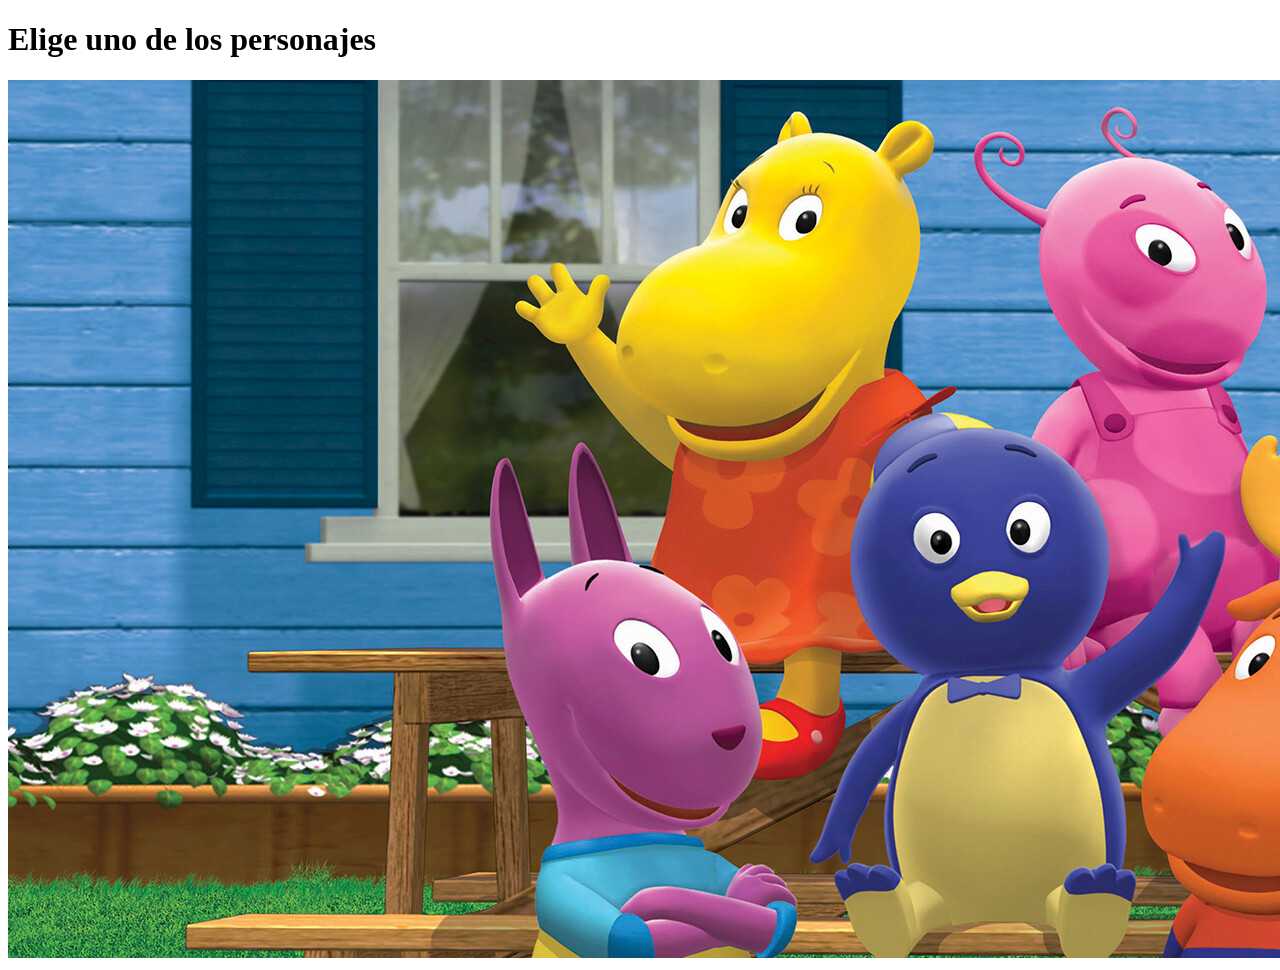
==== index.html @ 0ad00b1b "Imágen sola" ====
<!DOCTYPE html>
<html>
    <head>
        <meta charset="utf-8">
        <title>Mapa de imagen</title>
    </head>
    <body>
        <h1>Elige uno de los personajes</h1>
        <img src="imagenes/elenco.jpg" alt="Elenco de backyardigans" usemap="#mapa">
        <map name="mapa">
            <area shape="CIRCLE" coords="747, 471, 54" href="">
        </map>
    </body>
</html>
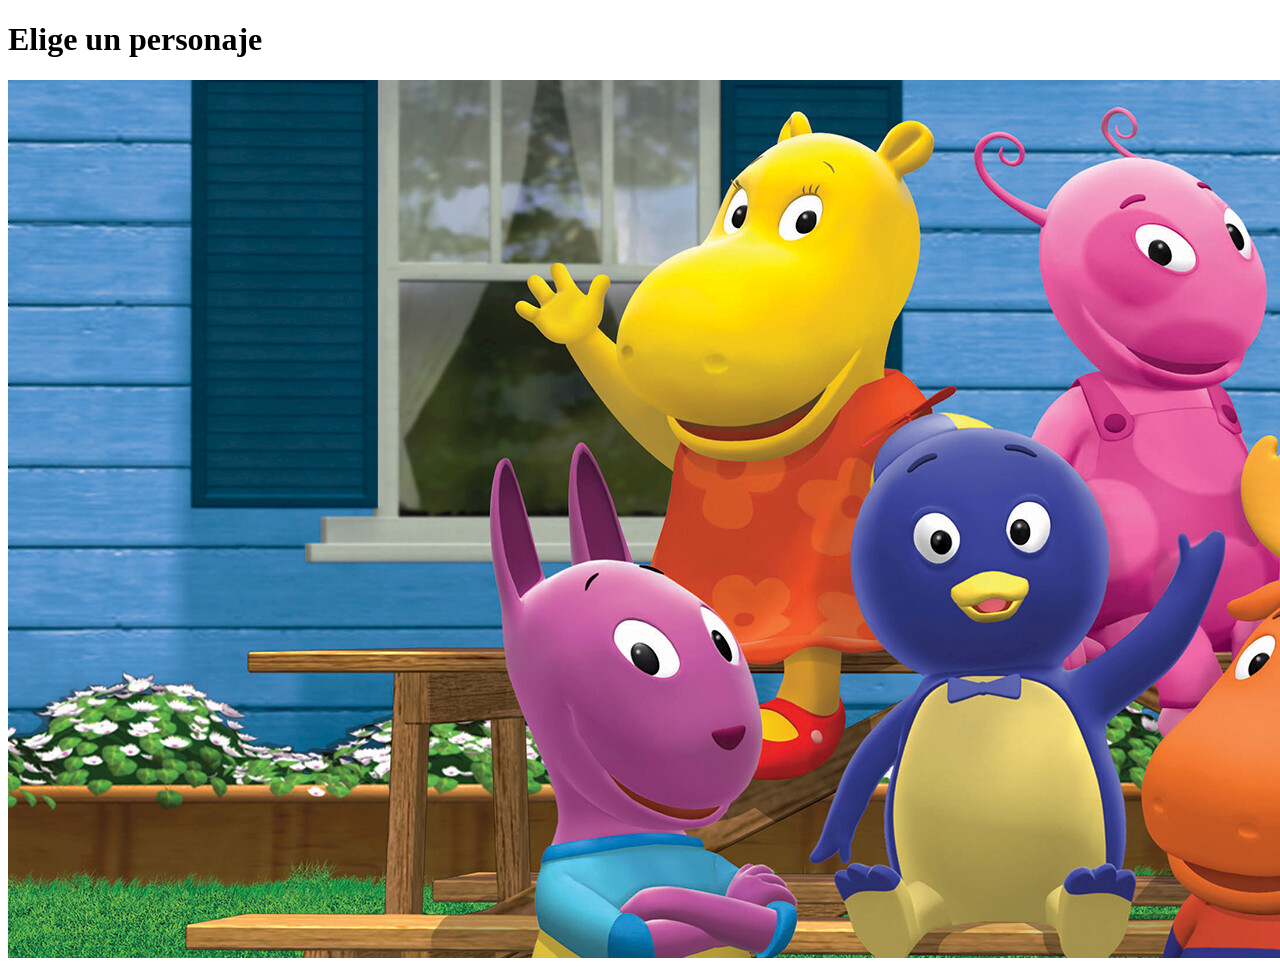
==== commit ac6aec37: "se agrego topo el elenco pai gg" ====
--- a/index.html
+++ b/index.html
@@ -5,10 +5,14 @@
         <title>Mapa de imagen</title>
     </head>
     <body>
-        <h1>Elige uno de los personajes</h1>
+        <h1>Elige un personaje</h1>
         <img src="imagenes/elenco.jpg" alt="Elenco de backyardigans" usemap="#mapa">
         <map name="mapa">
-            <area shape="CIRCLE" coords="747, 471, 54" href="">
+            <area shape="CIRCLE" coords="969, 490, 120" href="pablo.html" target="_blank">
+            <area shape="CIRCLE" coords="1150, 195, 150" href="uniqua.html" target="_blank">
+            <area shape="CIRCLE" coords="760, 210, 150" href="tasha.html" target="_blank">
+            <area shape="CIRCLE" coords="1300, 670, 170" href="tayron.html" target="_blank">
+            <area shape="CIRCLE" coords="640, 630, 150" href="austin.html" target="_blank">
         </map>
     </body>
 </html>
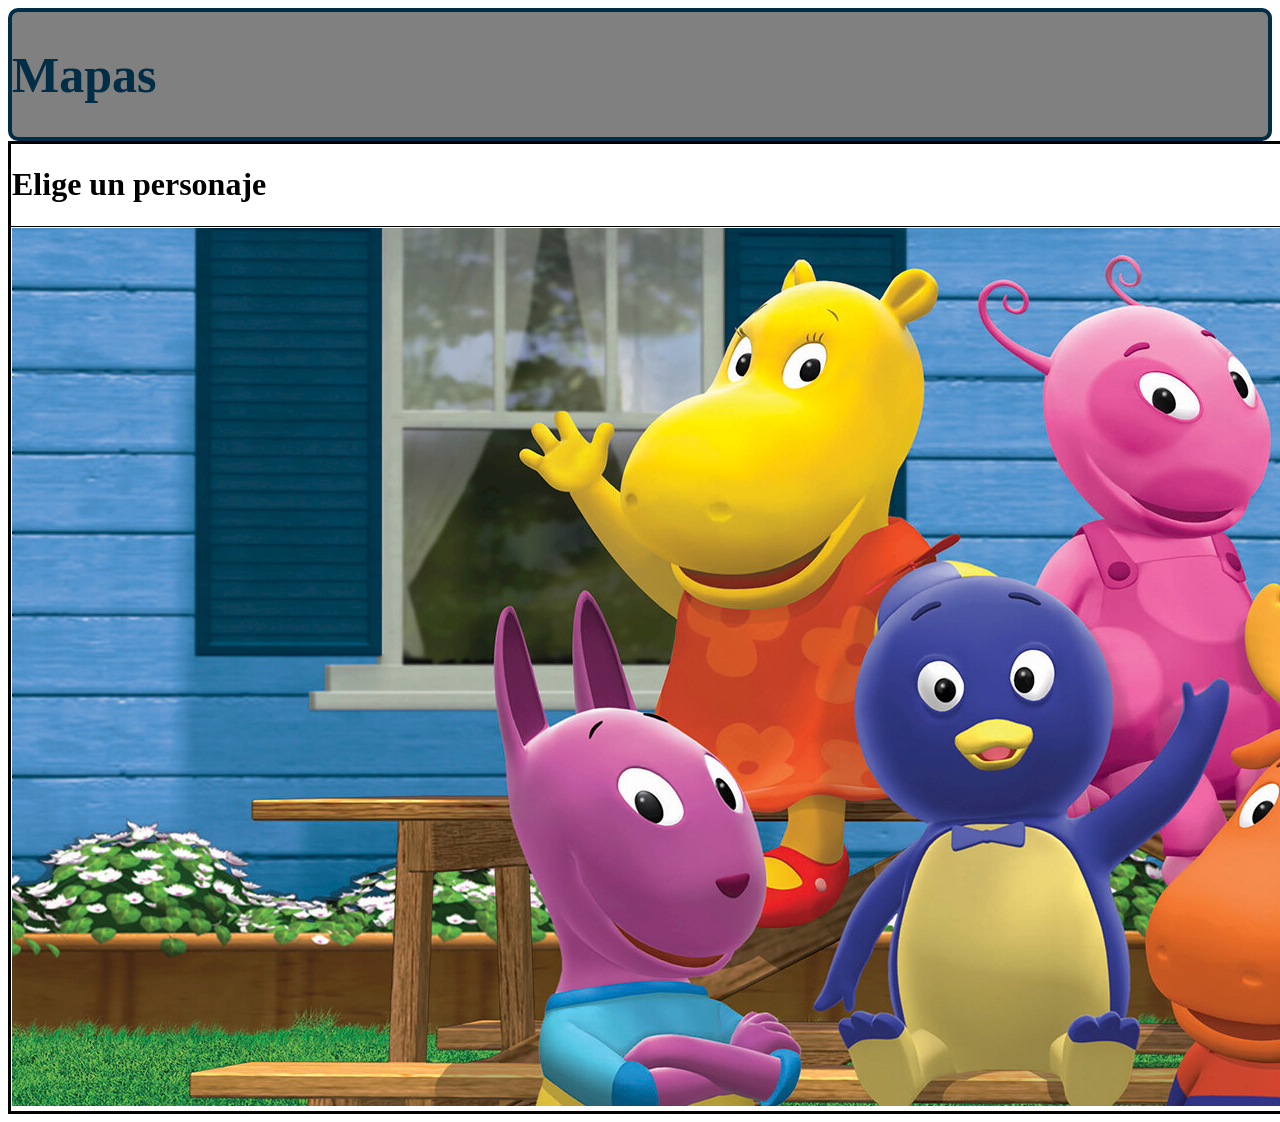
==== commit 5a04d26a: "Nueva estructura de las página con table y algo de flexblox" ====
--- a/index.html
+++ b/index.html
@@ -3,16 +3,32 @@
     <head>
         <meta charset="utf-8">
         <title>Mapa de imagen</title>
+        <link rel = "stylesheet" href="css/style.css">
     </head>
     <body>
-        <h1>Elige un personaje</h1>
-        <img src="imagenes/elenco.jpg" alt="Elenco de backyardigans" usemap="#mapa">
-        <map name="mapa">
-            <area shape="CIRCLE" coords="969, 490, 120" href="pablo.html" target="_blank">
-            <area shape="CIRCLE" coords="1150, 195, 150" href="uniqua.html" target="_blank">
-            <area shape="CIRCLE" coords="760, 210, 150" href="tasha.html" target="_blank">
-            <area shape="CIRCLE" coords="1300, 670, 170" href="tayron.html" target="_blank">
-            <area shape="CIRCLE" coords="640, 630, 150" href="austin.html" target="_blank">
-        </map>
+        <header>
+            <h1>Mapas</h1>
+        </header>
+        <main>
+            <div>
+                <table>
+                    <tr>
+                        <td><h1>Elige un personaje</h1></td>
+                    </tr>
+                    <tr>
+                        <td>
+                        <img src="imagenes/elenco.jpg" alt="Elenco de backyardigans" usemap="#mapa">
+                        <map name="mapa">
+                        <area shape="CIRCLE" coords="969, 490, 120" href="pablo.html" target="_blank">
+                        <area shape="CIRCLE" coords="1150, 195, 150" href="uniqua.html" target="_blank">
+                        <area shape="CIRCLE" coords="760, 210, 150" href="tasha.html" target="_blank">
+                        <area shape="CIRCLE" coords="1300, 670, 170" href="tayron.html" target="_blank">
+                        <area shape="CIRCLE" coords="640, 630, 150" href="austin.html" target="_blank">
+                        </map>
+                        </td>
+                    </tr>                    
+                </table>                
+            </div>
+        </main>       
     </body>
 </html>
--- a/css/style.css
+++ b/css/style.css
@@ -0,0 +1,24 @@
+header{
+    background-color: gray;
+    min-height: 50px;
+    border: 4px solid rgb(1, 46, 70);
+    border-radius: 10px;
+    display: flex;
+    align-items: center;
+}
+
+header h1{
+    color: rgb(1,46,70);
+    font-size: 50px;
+    font-family: comic sans;
+}
+
+table{
+    border: 3px solid black;
+    border-collapse: collapse;
+}
+
+tr{
+    border: 1px solid black;
+    padding: 8px;
+  }
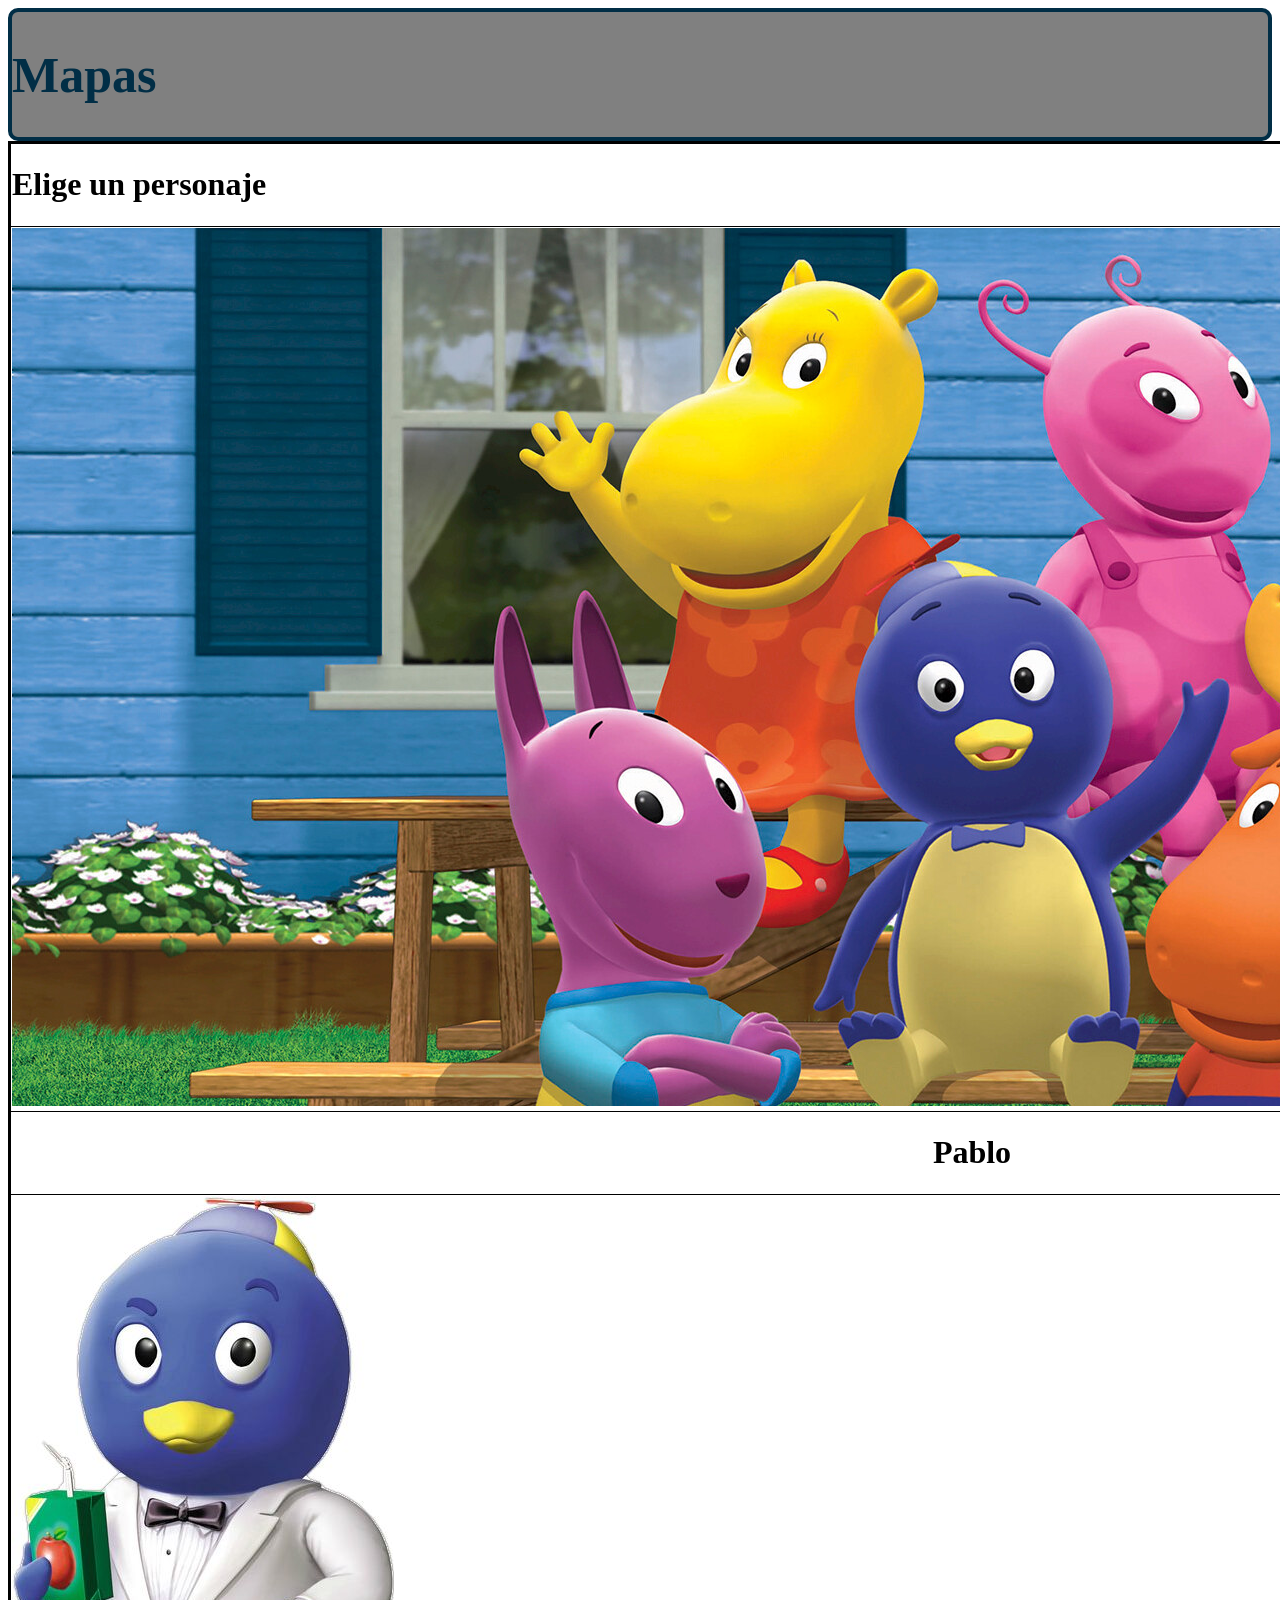
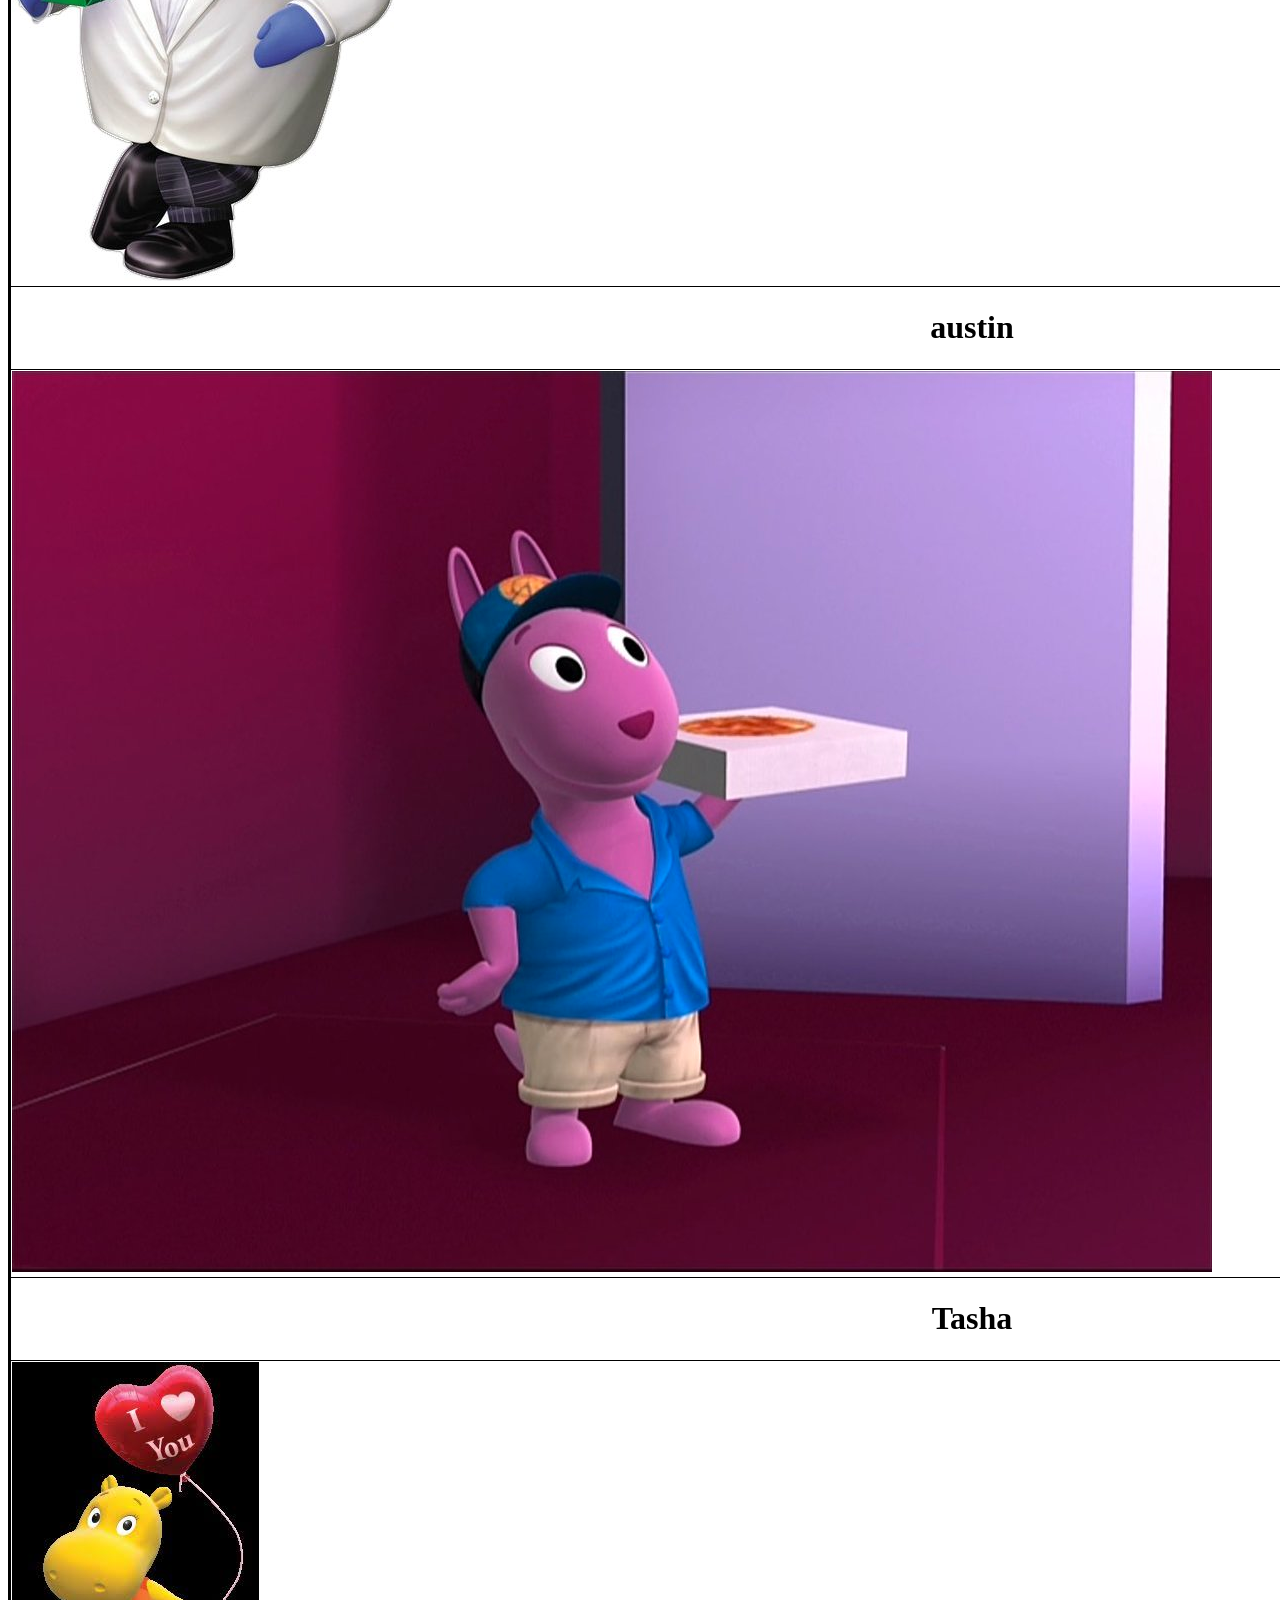
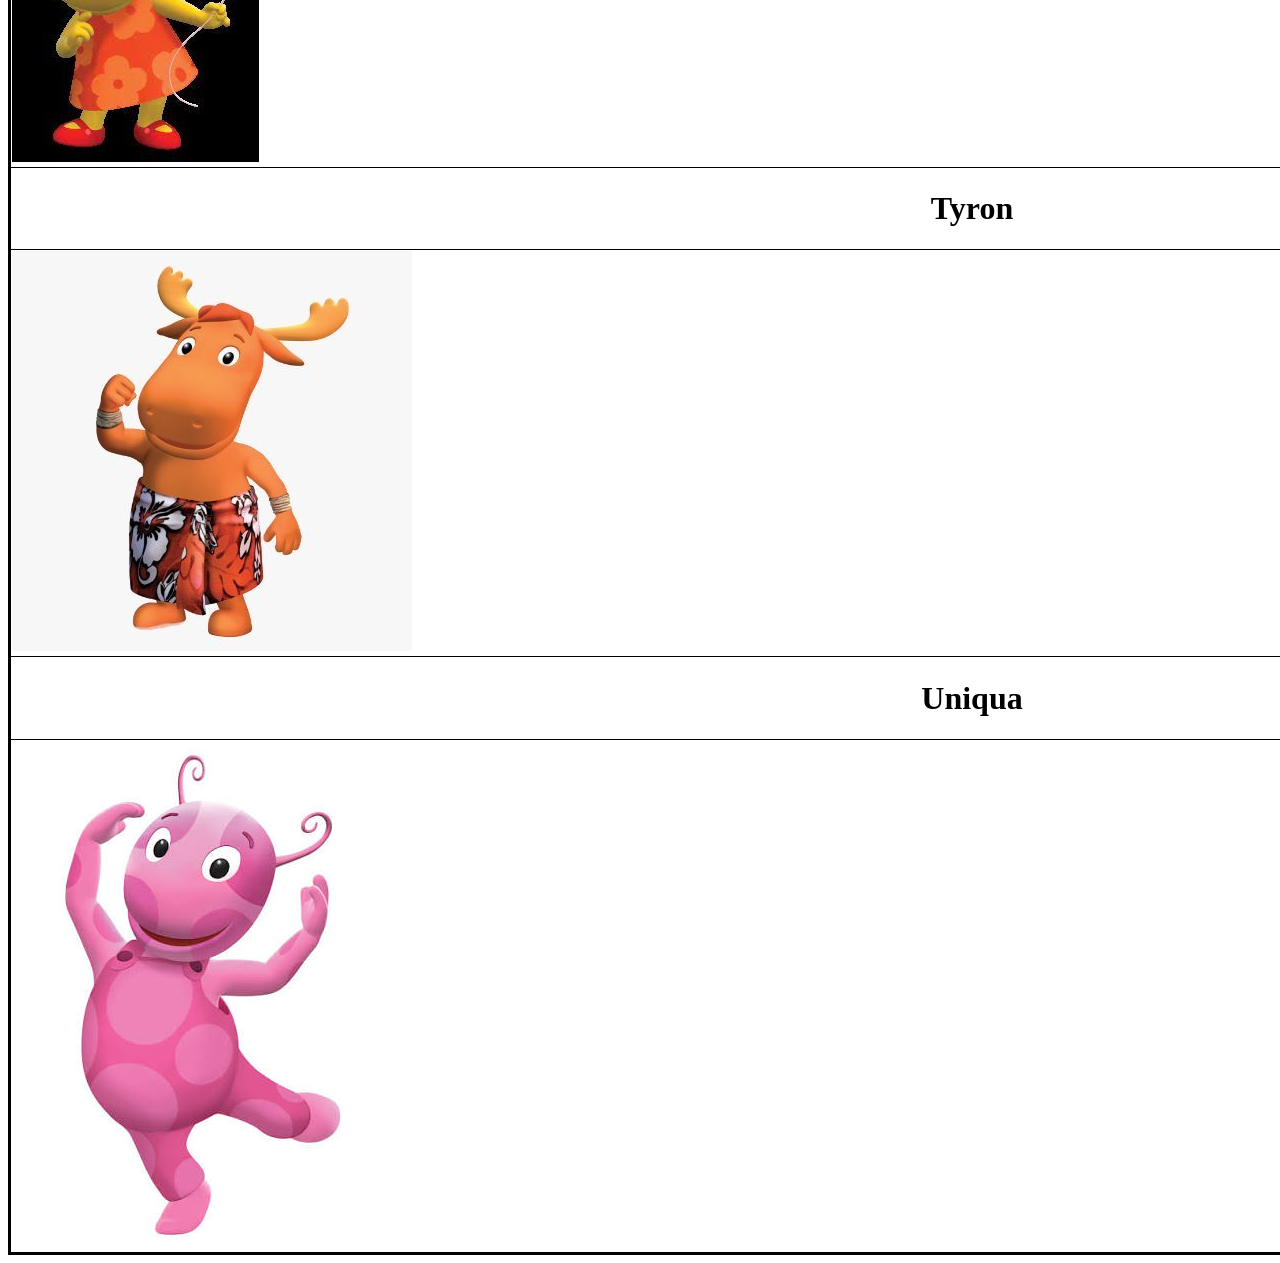
==== commit ab513a52: "Nuevo método de map" ====
--- a/index.html
+++ b/index.html
@@ -19,14 +19,44 @@
                         <td>
                         <img src="imagenes/elenco.jpg" alt="Elenco de backyardigans" usemap="#mapa">
                         <map name="mapa">
-                        <area shape="CIRCLE" coords="969, 490, 120" href="pablo.html" target="_blank">
-                        <area shape="CIRCLE" coords="1150, 195, 150" href="uniqua.html" target="_blank">
-                        <area shape="CIRCLE" coords="760, 210, 150" href="tasha.html" target="_blank">
-                        <area shape="CIRCLE" coords="1300, 670, 170" href="tayron.html" target="_blank">
-                        <area shape="CIRCLE" coords="640, 630, 150" href="austin.html" target="_blank">
+                        <area shape="CIRCLE" coords="969, 490, 120" href="#Pablo">
+                        <area shape="CIRCLE" coords="1150, 195, 150" href="#Austin">
+                        <area shape="CIRCLE" coords="760, 210, 150" href="#Tasha">
+                        <area shape="CIRCLE" coords="1300, 670, 170" href="#Tayron">
+                        <area shape="CIRCLE" coords="640, 630, 150" href="#Uniqua">
                         </map>
                         </td>
-                    </tr>                    
+                    </tr>
+                    <tr>
+                        <th><h1 id="Pablo">Pablo</h1></th>
+                    </tr>                   
+                    <td>
+                        <img src="imagenes/pablo.jpg" alt="Pablo"> 
+                    </td>
+                    <tr>
+                        <th><h1 id="Austin">austin</h1></th>
+                    </tr>
+                    <td>
+                        <img src="imagenes/austin.jpg" alt="Austin"> 
+                    </td>
+                    <tr>
+                        <th><h1 id="Tasha">Tasha</h1></th>
+                    </tr>
+                    <td>
+                        <img src="imagenes/tasha.jpg" alt="Tasha"> 
+                    </td>
+                    <tr>
+                        <th><h1 id="Tayron">Tyron</h1></th>
+                    </tr>
+                    <td>
+                        <img src="imagenes/tayron.jpg" alt="Tyron"> 
+                    </td>
+                    <tr>
+                        <th><h1 id="Uniqua">Uniqua</h1></th>
+                    </tr>
+                    <td>
+                        <img src="imagenes/uniqua.jpg" alt="Uniqua"> 
+                    </td>
                 </table>                
             </div>
         </main>       
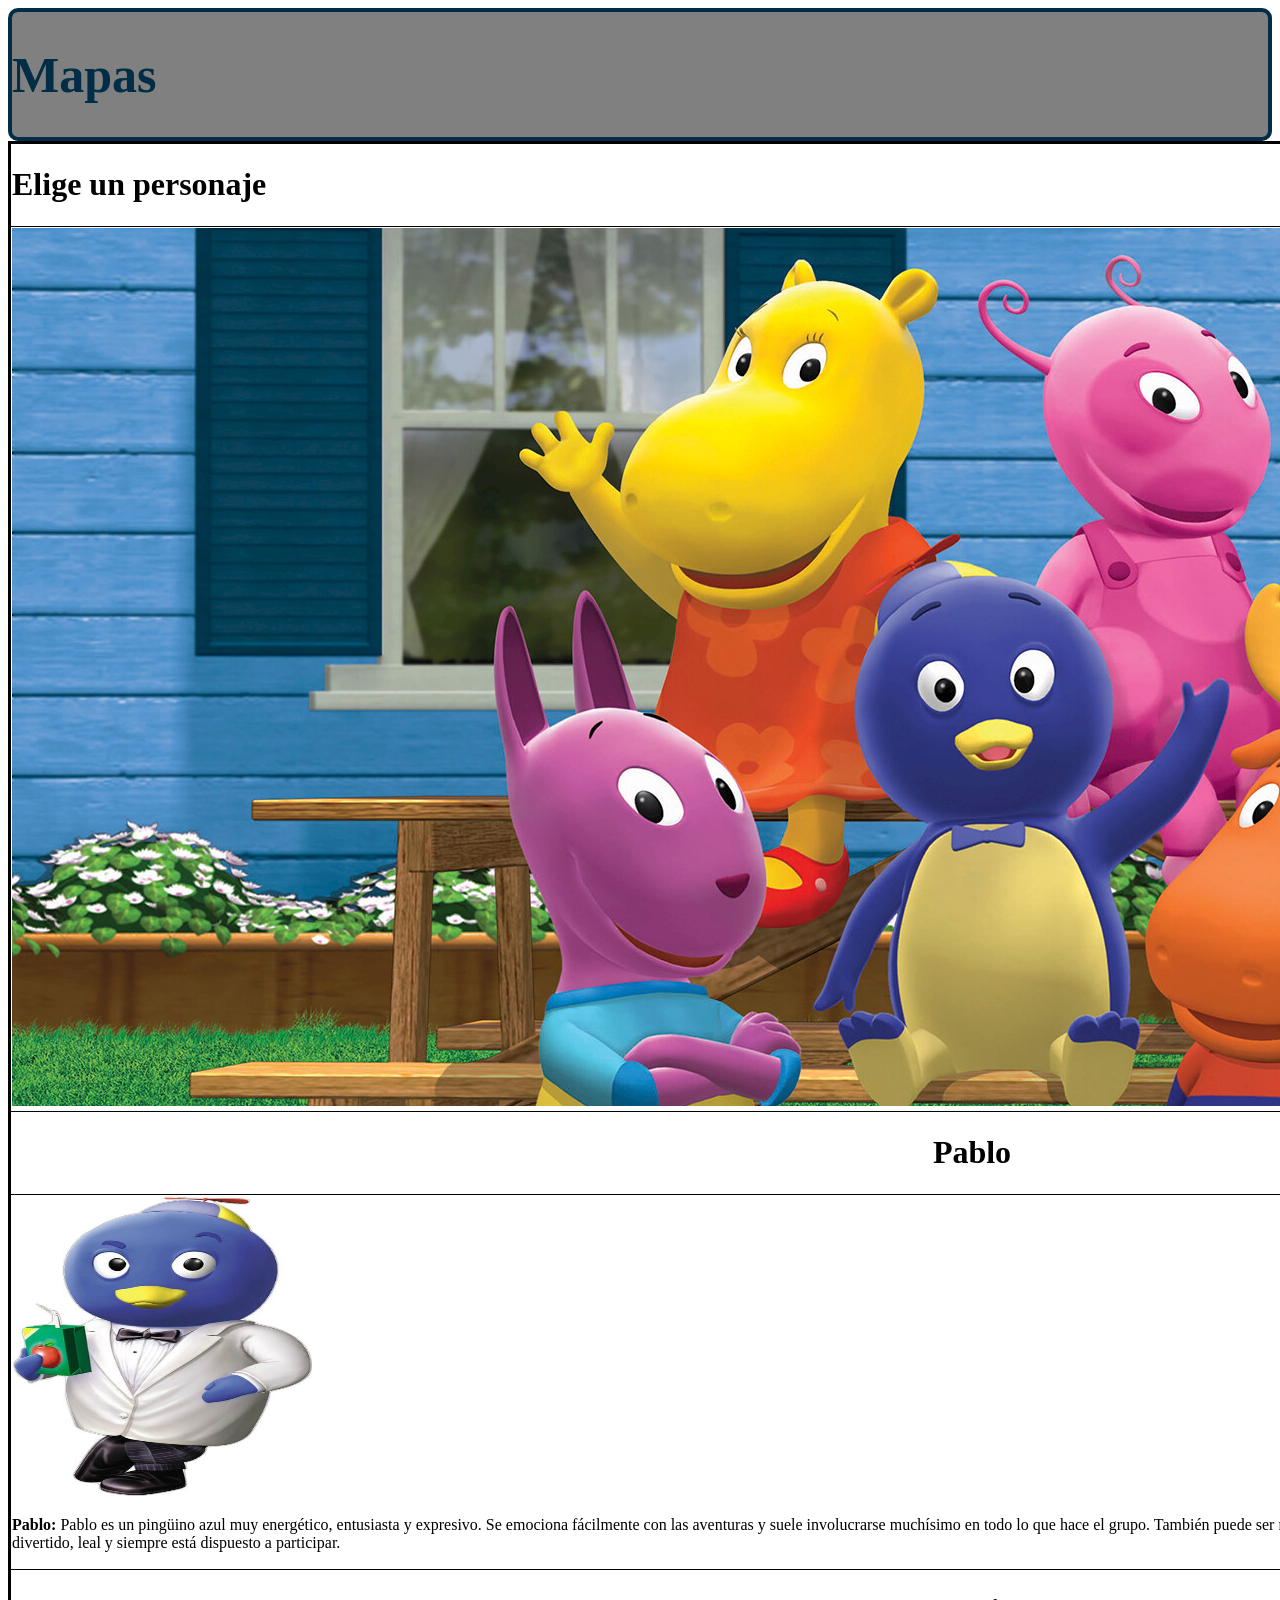
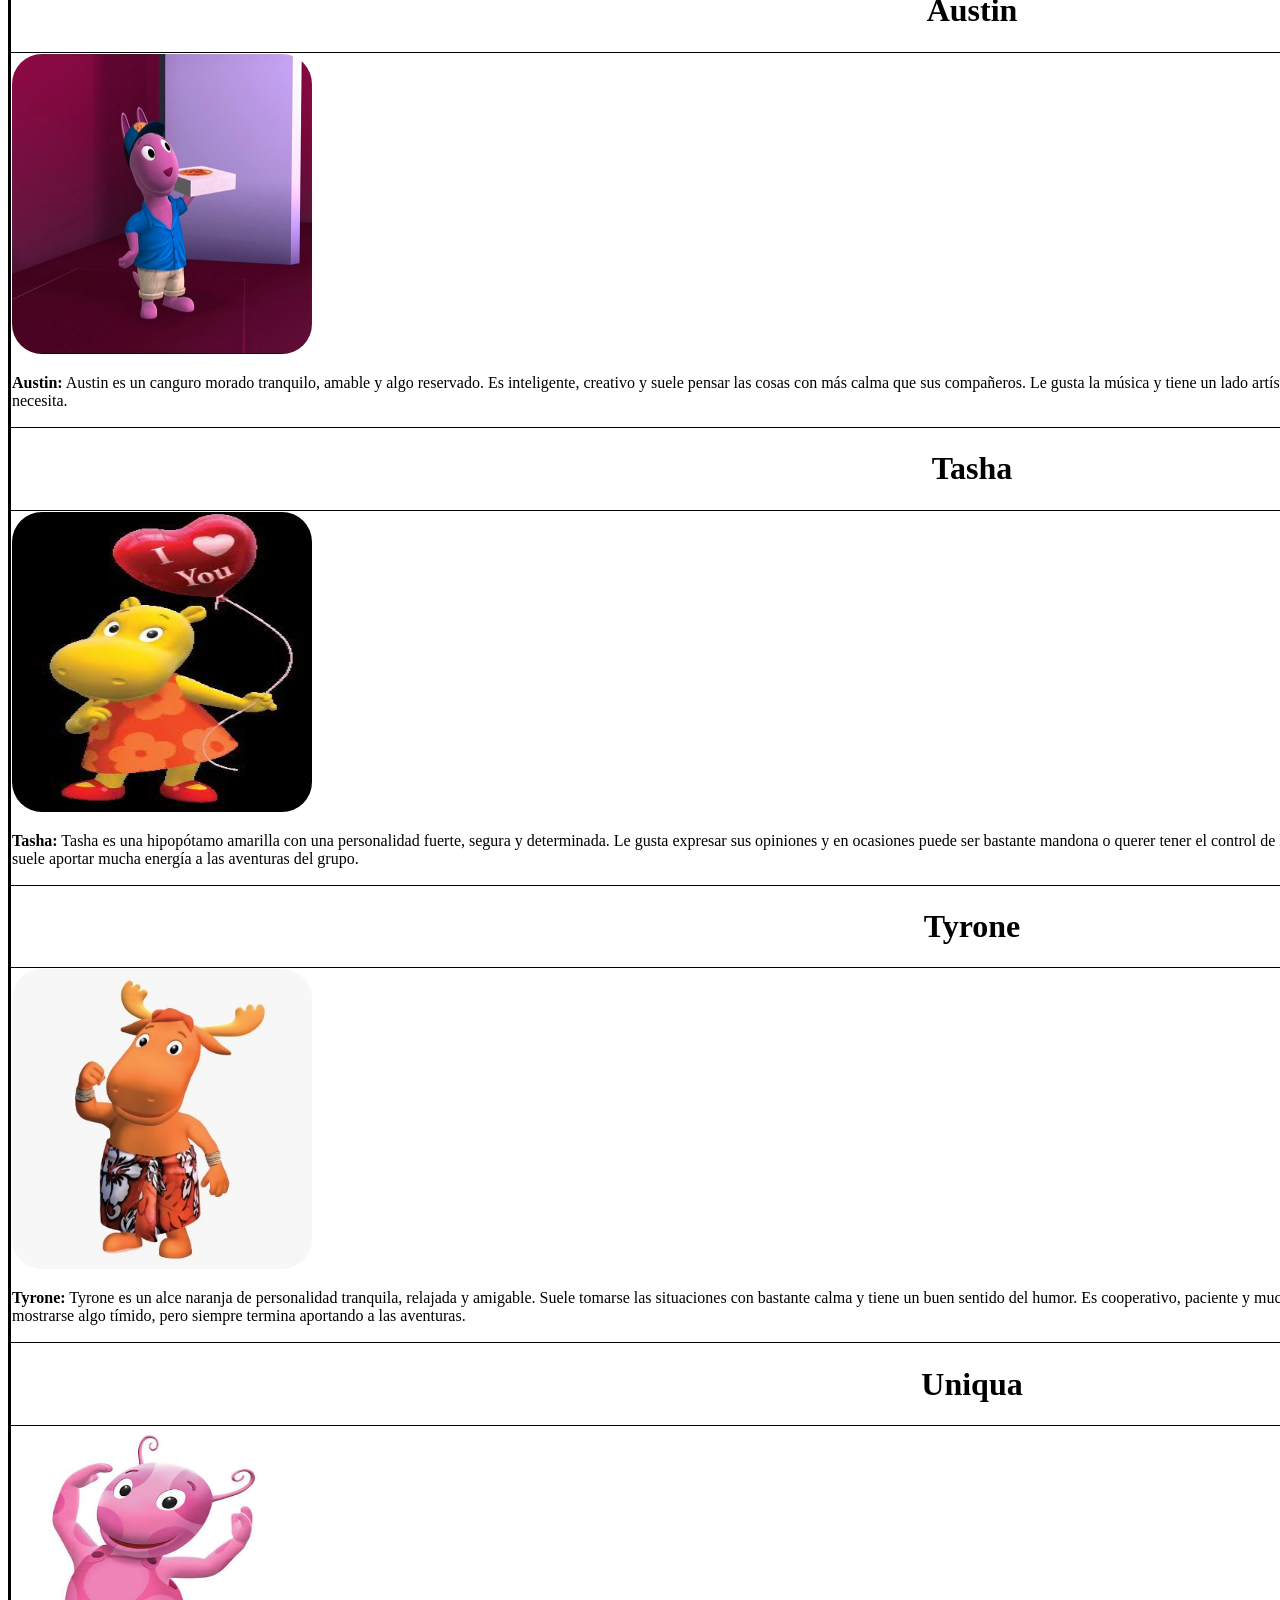
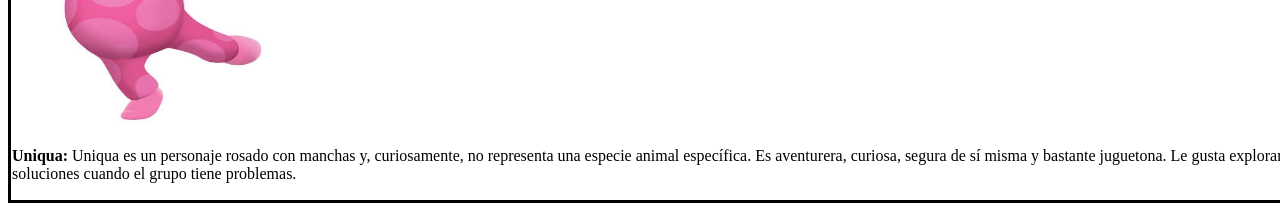
==== commit cfc5b1d5: "correccion de index pai" ====
--- a/index.html
+++ b/index.html
@@ -20,43 +20,58 @@
                         <img src="imagenes/elenco.jpg" alt="Elenco de backyardigans" usemap="#mapa">
                         <map name="mapa">
                         <area shape="CIRCLE" coords="969, 490, 120" href="#Pablo">
-                        <area shape="CIRCLE" coords="1150, 195, 150" href="#Austin">
+                        <area shape="CIRCLE" coords="1150, 195, 150" href="#Uniqua">
                         <area shape="CIRCLE" coords="760, 210, 150" href="#Tasha">
                         <area shape="CIRCLE" coords="1300, 670, 170" href="#Tayron">
-                        <area shape="CIRCLE" coords="640, 630, 150" href="#Uniqua">
+                        <area shape="CIRCLE" coords="640, 630, 150" href="#Austin">
                         </map>
                         </td>
                     </tr>
                     <tr>
                         <th><h1 id="Pablo">Pablo</h1></th>
                     </tr>                   
-                    <td>
-                        <img src="imagenes/pablo.jpg" alt="Pablo"> 
-                    </td>
                     <tr>
-                        <th><h1 id="Austin">austin</h1></th>
+                        <td>
+                            <img src="imagenes/pablo.jpg" alt="Pablo" class="personaje">
+                            <p><strong>Pablo:</strong> Pablo es un pingüino azul muy energético, entusiasta y expresivo. Se emociona fácilmente con las aventuras y suele involucrarse muchísimo en todo lo que hace el grupo. También puede ser nervioso, impulsivo y preocuparse demasiado cuando algo no sale como esperaba, pero es muy divertido, leal y siempre está dispuesto a participar.</p>
+                        </td>
                     </tr>
-                    <td>
-                        <img src="imagenes/austin.jpg" alt="Austin"> 
-                    </td>
+                    <tr>
+                        <th><h1 id="Austin">Austin</h1></th>
+                    </tr>
+                    <tr>
+                        <td>
+                            <img src="imagenes/austin.jpg" alt="Austin" class="personaje">
+                            <p><strong>Austin:</strong> Austin es un canguro morado tranquilo, amable y algo reservado. Es inteligente, creativo y suele pensar las cosas con más calma que sus compañeros. Le gusta la música y tiene un lado artístico, pero también demuestra ser valiente y capaz de participar activamente cuando la aventura lo necesita.</p>
+                        </td>   
+                    </tr>
                     <tr>
                         <th><h1 id="Tasha">Tasha</h1></th>
                     </tr>
-                    <td>
-                        <img src="imagenes/tasha.jpg" alt="Tasha"> 
-                    </td>
                     <tr>
-                        <th><h1 id="Tayron">Tyron</h1></th>
+                        <td>
+                            <img src="imagenes/tasha.jpg" alt="Tasha" class="personaje">
+                            <p><strong>Tasha:</strong> Tasha es una hipopótamo amarilla con una personalidad fuerte, segura y determinada. Le gusta expresar sus opiniones y en ocasiones puede ser bastante mandona o querer tener el control de la situación. Sin embargo, también es inteligente, divertida, decidida y muy participativa, por lo que suele aportar mucha energía a las aventuras del grupo.</p>
+                        </td>
                     </tr>
-                    <td>
-                        <img src="imagenes/tayron.jpg" alt="Tyron"> 
-                    </td>
+                    <tr>
+                        <th><h1 id="Tayron">Tyrone</h1></th>
+                    </tr>
+                    <tr>
+                        <td>
+                            <img src="imagenes/tayron.jpg" alt="Tyrone" class="personaje">
+                            <p><strong>Tyrone:</strong> Tyrone es un alce naranja de personalidad tranquila, relajada y amigable. Suele tomarse las situaciones con bastante calma y tiene un buen sentido del humor. Es cooperativo, paciente y muchas veces acompaña las ideas de sus amigos aunque sean completamente locas. También puede mostrarse algo tímido, pero siempre termina aportando a las aventuras.</p>
+                        </td>
+                    </tr>
                     <tr>
                         <th><h1 id="Uniqua">Uniqua</h1></th>
                     </tr>
-                    <td>
-                        <img src="imagenes/uniqua.jpg" alt="Uniqua"> 
-                    </td>
+                    <tr>
+                        <td>
+                            <img src="imagenes/uniqua.jpg" alt="Uniqua" class="personaje">
+                            <p><strong>Uniqua:</strong> Uniqua es un personaje rosado con manchas y, curiosamente, no representa una especie animal específica. Es aventurera, curiosa, segura de sí misma y bastante juguetona. Le gusta explorar, descubrir cosas nuevas y enfrentarse a desafíos, además de ser inteligente y capaz de encontrar soluciones cuando el grupo tiene problemas.</p>
+                        </td>
+                    </tr>
                 </table>                
             </div>
         </main>       
--- a/css/style.css
+++ b/css/style.css
@@ -16,9 +16,16 @@
 table{
     border: 3px solid black;
     border-collapse: collapse;
+    
 }
 
 tr{
     border: 1px solid black;
     padding: 8px;
-  }+  }
+
+.personaje{
+    width:300px;
+    height: 300px;
+    border-radius: 10%;
+}
